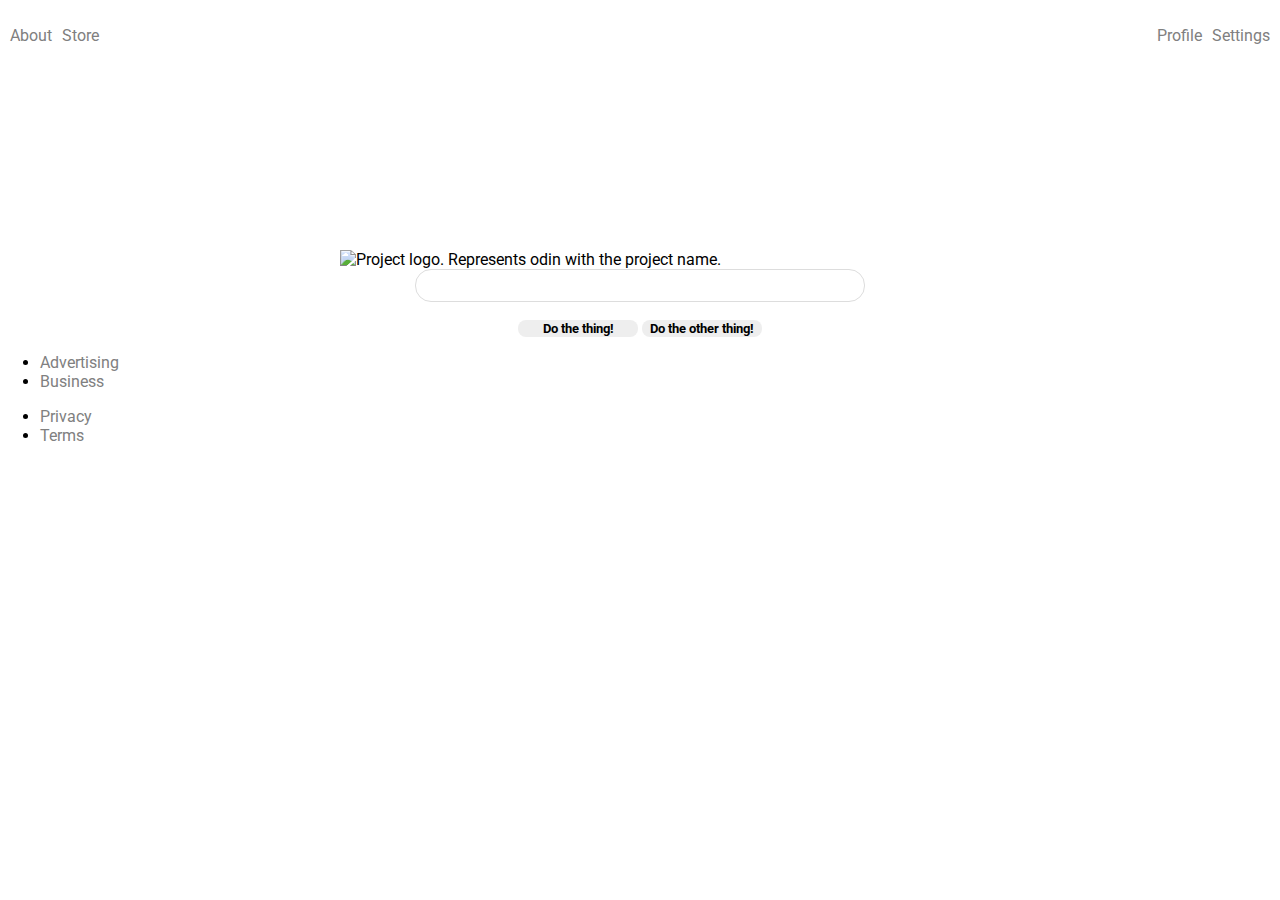
==== flex/06-flex-layout/index.html @ 9176d4eb "editting above" ====
<!DOCTYPE html>
<html lang="en">
  <head>
    <meta charset="UTF-8">
    <meta http-equiv="X-UA-Compatible" content="IE=edge">
    <meta name="viewport" content="width=device-width, initial-scale=1.0">
    <title>LAYOUT</title>
    <link rel="stylesheet" href="./style.css">
  </head>
  <body>
    <div class="header">
      <ul class="left-links">
        <li><a href="#">About</a></li>
        <li><a href="#">Store</a></li>
      </ul>
      <ul class="right-links">
        <li><a href="#">Profile</a></li>
        <li><a href="#">Settings</a></li>
      </ul>
    </div>
    <div class="content">
      <img src="./logo.png" alt="Project logo. Represents odin with the project name.">
      <div class="input">
        <input type="text">
      </div>
      <div class="buttons">
        <button>Do the thing!</button>
        <button>Do the other thing!</button>
      </div>
    </div>
    <div class="footer">
      <ul class="left-links2">
        <li><a href="#">Advertising</a></li>
        <li><a href="#">Business</a></li>
      </ul>
      <ul class="right-links2">
        <li><a href="#">Privacy</a></li>
        <li><a href="#">Terms</a></li>
      </ul>
    </div>
  </body>
</html>
---- flex/06-flex-layout/style.css ----
@import url('https://fonts.googleapis.com/css2?family=Roboto:wght@400;700&display=swap');

body {
  height: 100vh;
  margin: 0;
  overflow: hidden;
  font-family: Roboto, sans-serif;
}

img {
  width: 600px;
}

button {
  font-family: Roboto, sans-serif;
  border: none;
  border-radius: 8px;
  background: #eee;
  font-weight: bold;
  width: 120px;
}

input {
  border: 1px solid #ddd;
  border-radius: 16px;
  padding: 8px 24px;
  width: 400px;
  margin-bottom: 16px;
}

a{
  text-decoration: none;
  color: grey;
}

.content{
display: flex;
align-items: center;
flex-direction: column;
justify-content: center;
}

.header{
  display: flex;
  justify-content: space-between;
  height: 250px;
}

.left-links{
 list-style: none;
 display: flex;
 justify-content:space-between;
 gap: 10px;
 padding: 10px;
 
}

.right-links{
  list-style: none;
  display: flex;
gap: 10px;
padding: 10px;
}
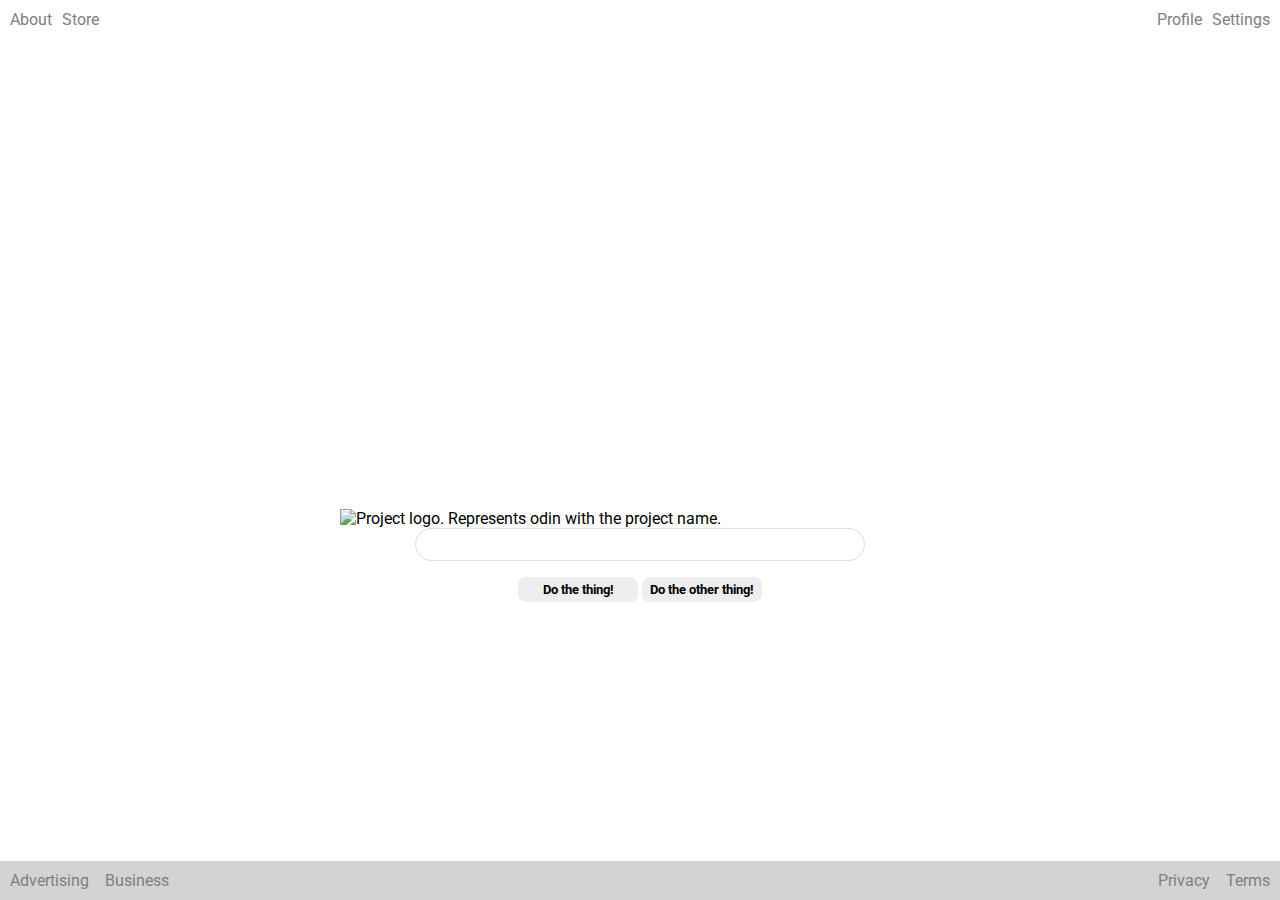
==== commit 01a5284f: "finished and i guess i understand flex Boxes" ====
--- a/flex/06-flex-layout/index.html
+++ b/flex/06-flex-layout/index.html
@@ -29,11 +29,11 @@
       </div>
     </div>
     <div class="footer">
-      <ul class="left-links2">
+      <ul class="bottom-links">
         <li><a href="#">Advertising</a></li>
         <li><a href="#">Business</a></li>
       </ul>
-      <ul class="right-links2">
+      <ul class="bottom-links">
         <li><a href="#">Privacy</a></li>
         <li><a href="#">Terms</a></li>
       </ul>
--- a/flex/06-flex-layout/style.css
+++ b/flex/06-flex-layout/style.css
@@ -5,6 +5,8 @@
   margin: 0;
   overflow: hidden;
   font-family: Roboto, sans-serif;
+  display: flex;
+  flex-direction: column;
 }
 
 img {
@@ -18,6 +20,7 @@
   background: #eee;
   font-weight: bold;
   width: 120px;
+  padding: 5px;
 }
 
 input {
@@ -34,6 +37,7 @@
 }
 
 .content{
+  flex: 1;
 display: flex;
 align-items: center;
 flex-direction: column;
@@ -60,4 +64,19 @@
   display: flex;
 gap: 10px;
 padding: 10px;
+}
+
+ul {
+  display: flex;
+  list-style: none;
+  margin: 0;
+  padding: 0;
+  gap: 16px
+}
+.footer {
+  display: flex;
+  justify-content: space-between;
+  padding: 10px;
+  background-color: lightgrey;
+  
 }